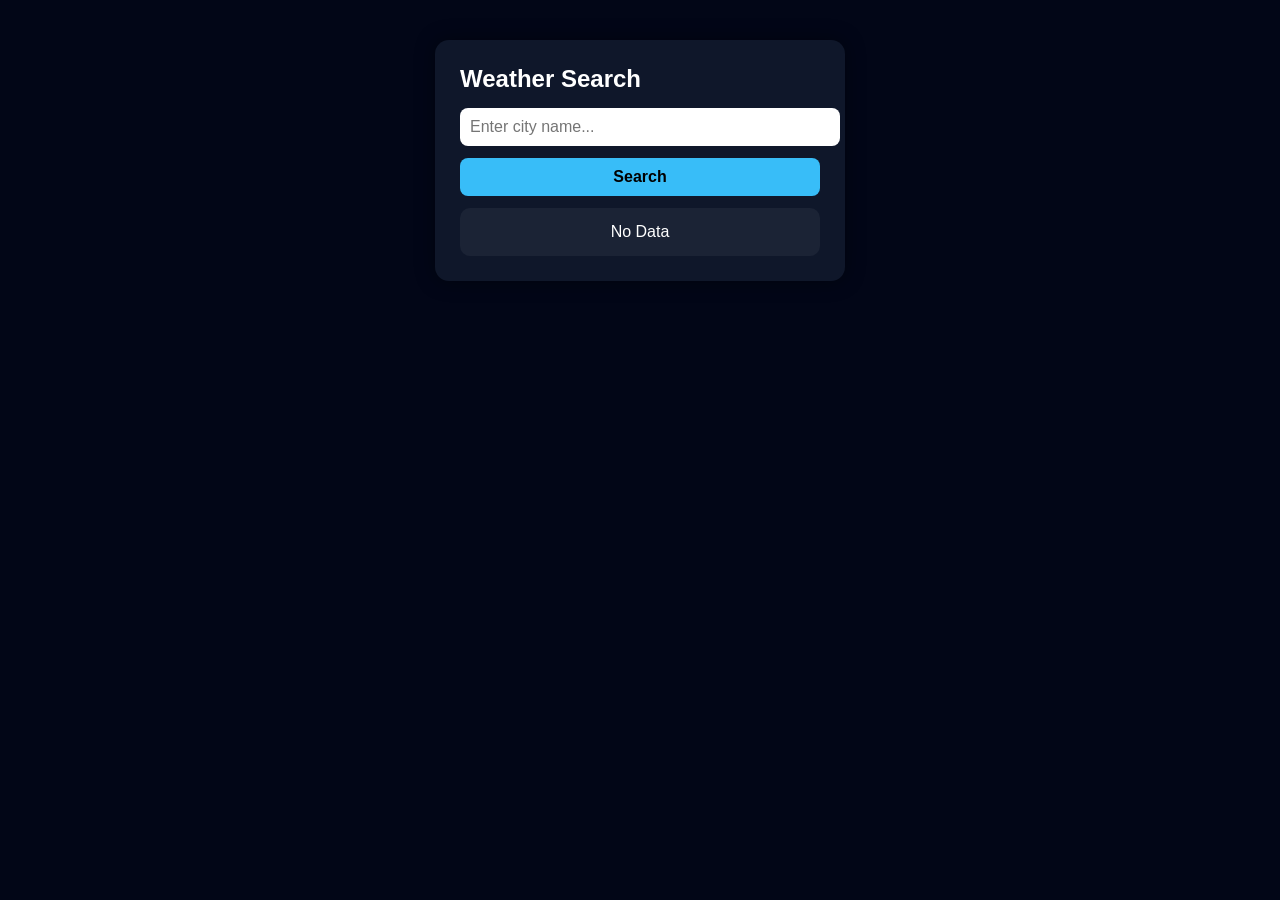
==== weather/index.html @ 0a50ea32 "qr and weather mini prj" ====
<!DOCTYPE html>
<html lang="en">
  <head>
    <meta charset="UTF-8" />
    <meta name="viewport" content="width=device-width, initial-scale=1.0" />
    <title>Document</title>
    <link rel="stylesheet" href="./weather.css" />
  </head>
  <body>
    <div class="app">
      <h2>Weather Search</h2>
      <input type="text" id="cityInput" placeholder="Enter city name..." />
      <button id="searchBtn">Search</button>

      <div id="result" class="card">No Data</div>

      <script>
        const APIkey = "3981307853b3b556ebc3c3a228618cca";
        const input = document.getElementById("cityInput");
        const result = document.getElementById("result");
        const btn = document.getElementById("searchBtn");


        async function searchWeather() {
          const city = input.value.trim();
          if (!city) return alert("Enter a valid city name");

          try {
            const url = `https://api.openweathermap.org/data/2.5/weather?q=${city}&appid=${APIkey}`;
            const res = await fetch(url);

            const data = await res.json();
            console.log(data);
            const icon = `https://openweathermap.org/img/wn/${data.weather[0].icon}@2x.png`;
            result.innerHTML = `
            <h3>${data.name}, ${data.sys.country} </h3>
            <img src="${icon}"/>
            <p><strong>Temperatur: </strong>${data.main.temp}  </p>
            <p><strong>Humidity: </strong>${data.main.humidity}  </p>
            <p><strong>Condition: </strong>${data.weather[0].description}  </p>
            `;
          } catch (error) {
            result.innerHTML = `<p style='color:red'> Error</p> `;
          }
        }

        //

        btn.addEventListener("click", searchWeather);
      </script>
    </div>
  </body>
</html>
---- weather/weather.css ----
:root {
  --accent: #38bdf8;
  --card: #0f172a;
  --bg: #020617;
  --muted: #94a3b8;
}
body {
  margin: 0;
  font-family: Arial, sans-serif;
  background: var(--bg);
  color: white;
  display: flex;
  justify-content: center;
  padding: 40px;
}
.app {
  background: var(--card);
  padding: 25px;
  width: 360px;
  border-radius: 14px;
  box-shadow: 0 0 20px rgba(0, 0, 0, 0.4);
}
h2 {
  margin: 0 0 15px;
}
input {
  width: 100%;
  padding: 10px;
  border-radius: 8px;
  border: none;
  margin-bottom: 12px;
  font-size: 16px;
}
button {
  width: 100%;
  padding: 10px;
  background: var(--accent);
  border: none;
  border-radius: 8px;
  font-size: 16px;
  margin-bottom: 12px;
  cursor: pointer;
  font-weight: bold;
}
.card {
  background: rgba(255, 255, 255, 0.05);
  padding: 15px;
  border-radius: 10px;
  text-align: center;
}
.muted {
  color: var(--muted);
  font-size: 14px;
  margin-top: 10px;
}
img {
  width: 80px;
}
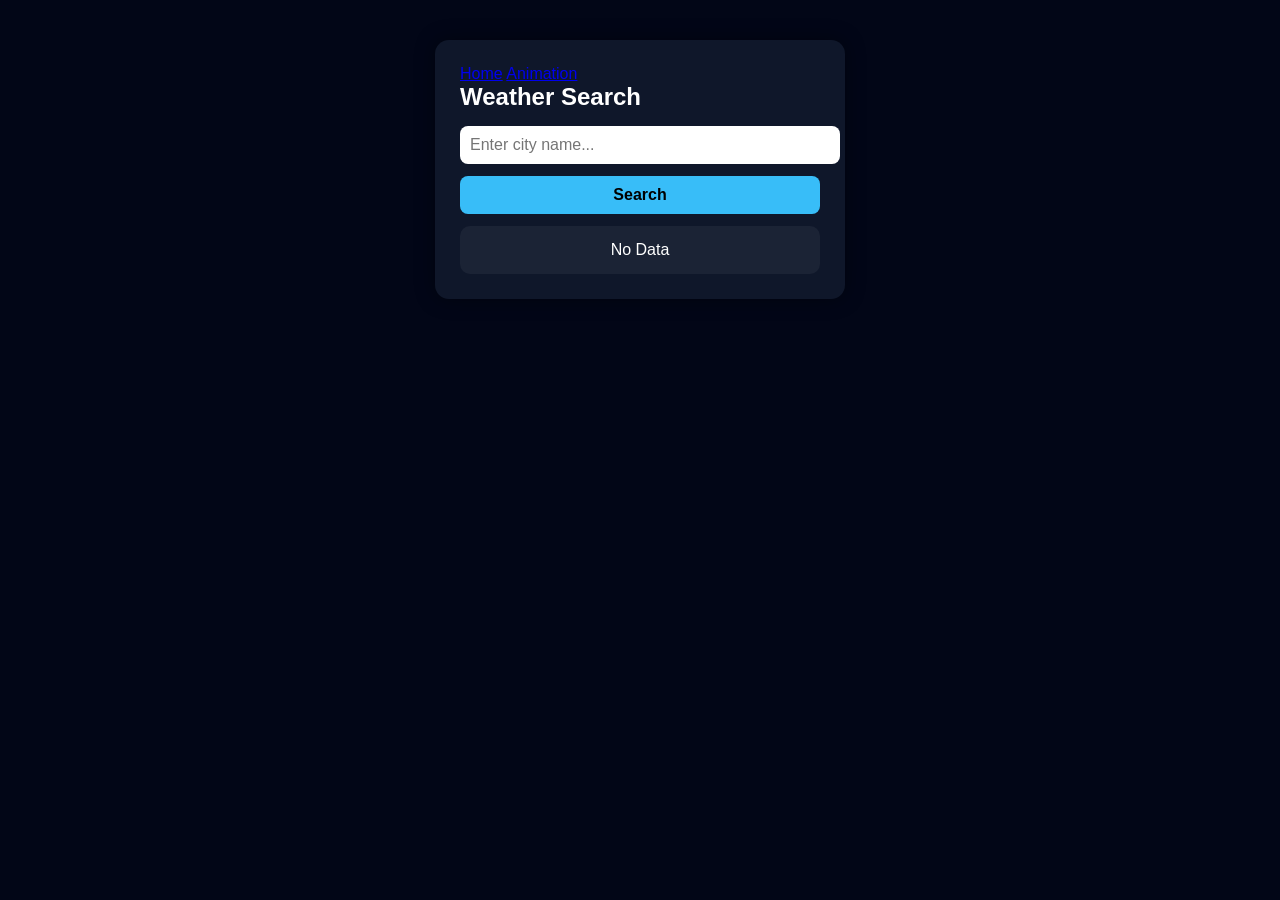
==== commit ecdb27e4: "weather" ====
--- a/weather/index.html
+++ b/weather/index.html
@@ -8,6 +8,9 @@
   </head>
   <body>
     <div class="app">
+      <a href="./index.html">Home</a>
+      <a href="../animation.html">Animation</a>
+
       <h2>Weather Search</h2>
       <input type="text" id="cityInput" placeholder="Enter city name..." />
       <button id="searchBtn">Search</button>
@@ -19,7 +22,6 @@
         const input = document.getElementById("cityInput");
         const result = document.getElementById("result");
         const btn = document.getElementById("searchBtn");
-
 
         async function searchWeather() {
           const city = input.value.trim();
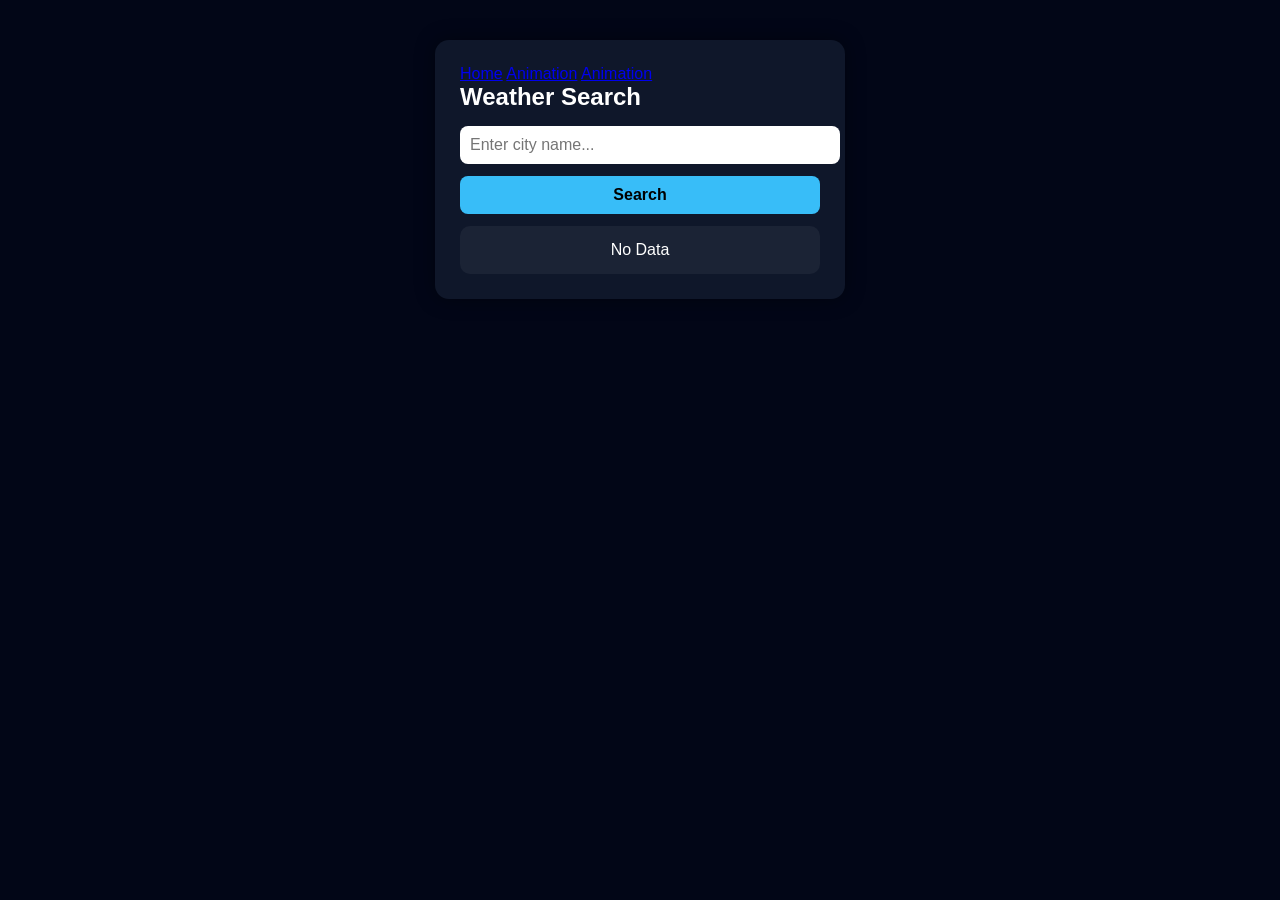
==== commit 4ff6ca5a: "testing" ====
--- a/weather/index.html
+++ b/weather/index.html
@@ -9,6 +9,7 @@
   <body>
     <div class="app">
       <a href="./index.html">Home</a>
+      <a href="../animation.html">Animation</a>
       <a href="../animation.html">Animation</a>
 
       <h2>Weather Search</h2>
